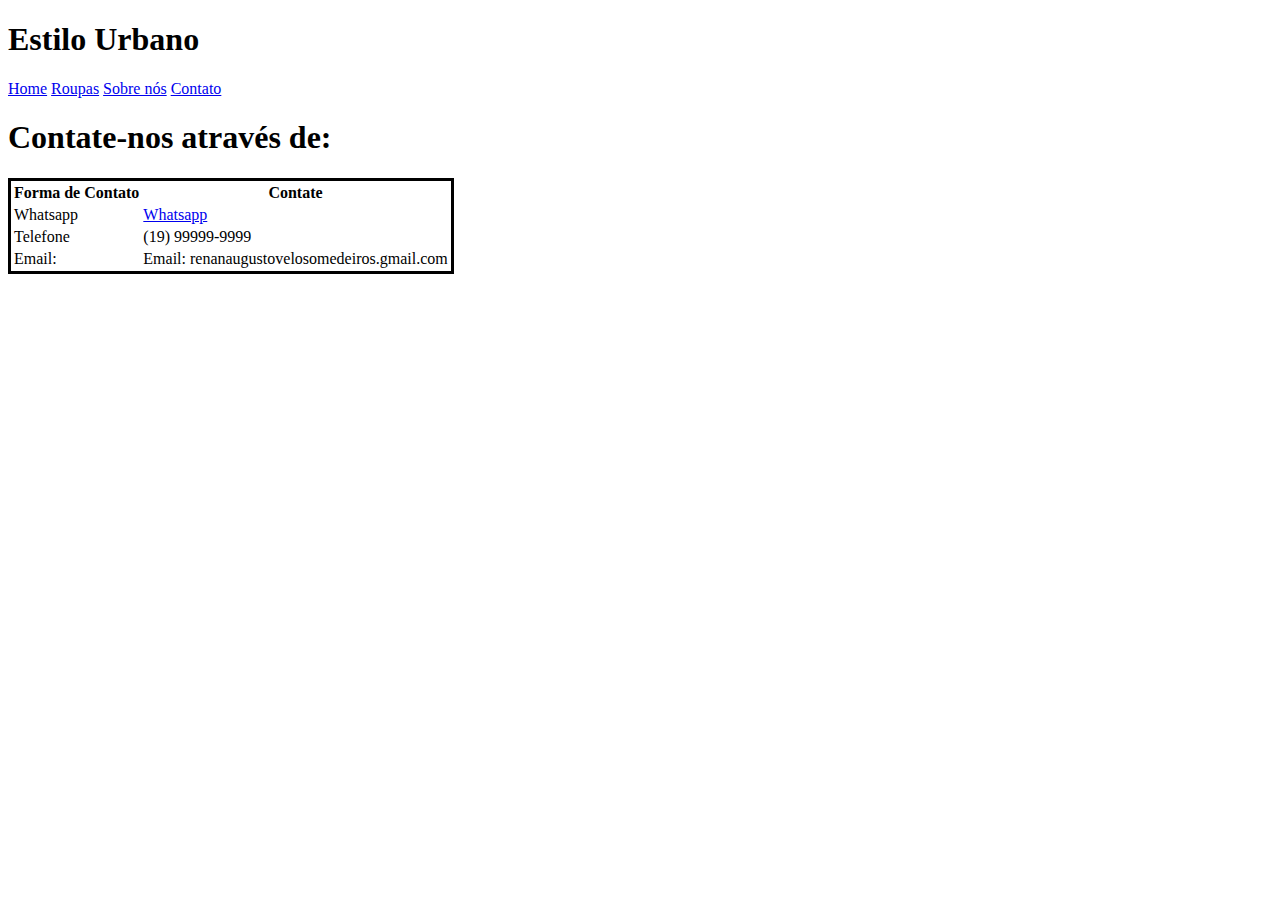
==== contato.html @ 5fe7b5e5 "first commit" ====
<!DOCTYPE html>
<html lang="pt-br">
<head>
    <meta charset="UTF-8">
    <meta name="viewport" content="width=device-width, initial-scale=1.0">
    <title>Empreendendo proficionalmente-Seu negócio na web</title>
</head>
<body>
    <h1>Estilo Urbano</h1>
    <header>
        <a href="index.html">Home</a>
        <a href="roupas.html">Roupas</a>
        <a href="sobre.html">Sobre nós</a>
        <a href="contato.html">Contato</a>
    </header>
    <h1>Contate-nos através de:</h1>
    
    
    


    <table style="border: 3px black solid;">
        <tr>
            <th>Forma de Contato</th>
            <th>Contate</th>
        </tr>
        <tr>
            <td>Whatsapp</td>
            <td><a href="https://api.whatsapp.com/">Whatsapp</a></td>
        </tr>
        <tr>
            <td>Telefone</td>
            <td>(19) 99999-9999</td>
        </tr>
        <tr>
            <td>Email:</td>
            <td>Email: renanaugustovelosomedeiros.gmail.com</td>
        </tr>
    </table>
</body>
</html>
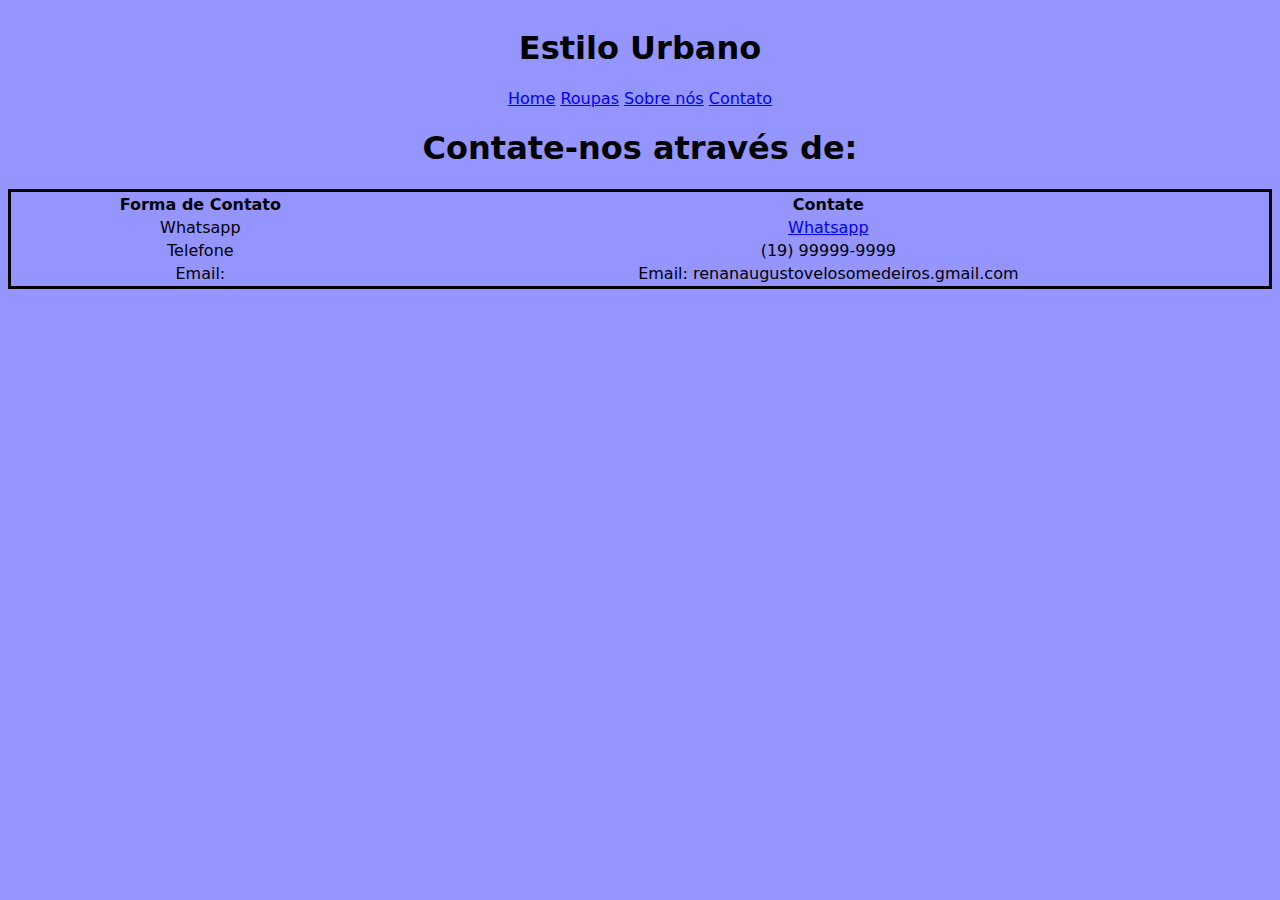
==== commit fff9eff7: "mudanças" ====
--- a/contato.html
+++ b/contato.html
@@ -4,6 +4,8 @@
     <meta charset="UTF-8">
     <meta name="viewport" content="width=device-width, initial-scale=1.0">
     <title>Empreendendo proficionalmente-Seu negócio na web</title>
+    <link rel="stylesheet" href="style.css">
+
 </head>
 <body>
     <h1>Estilo Urbano</h1>
--- a/style.css
+++ b/style.css
@@ -0,0 +1,17 @@
+body {
+    background-color: rgba(111, 111, 255, 0.733);
+    font-family: system-ui, -apple-system, BlinkMacSystemFont, 'Segoe UI', Roboto, Oxygen, Ubuntu, Cantarell, 'Open Sans', 'Helvetica Neue', sans-serif;
+    display: flex;
+    flex-direction: column;
+    text-align: center;
+}
+img {
+    width: 30%;
+}
+button {
+    border-radius: 30px;
+    color: white;
+    border: solid 2px blue;
+    background-color:  rgba(111, 111, 255, 0.733);
+    text-decoration: none;
+}
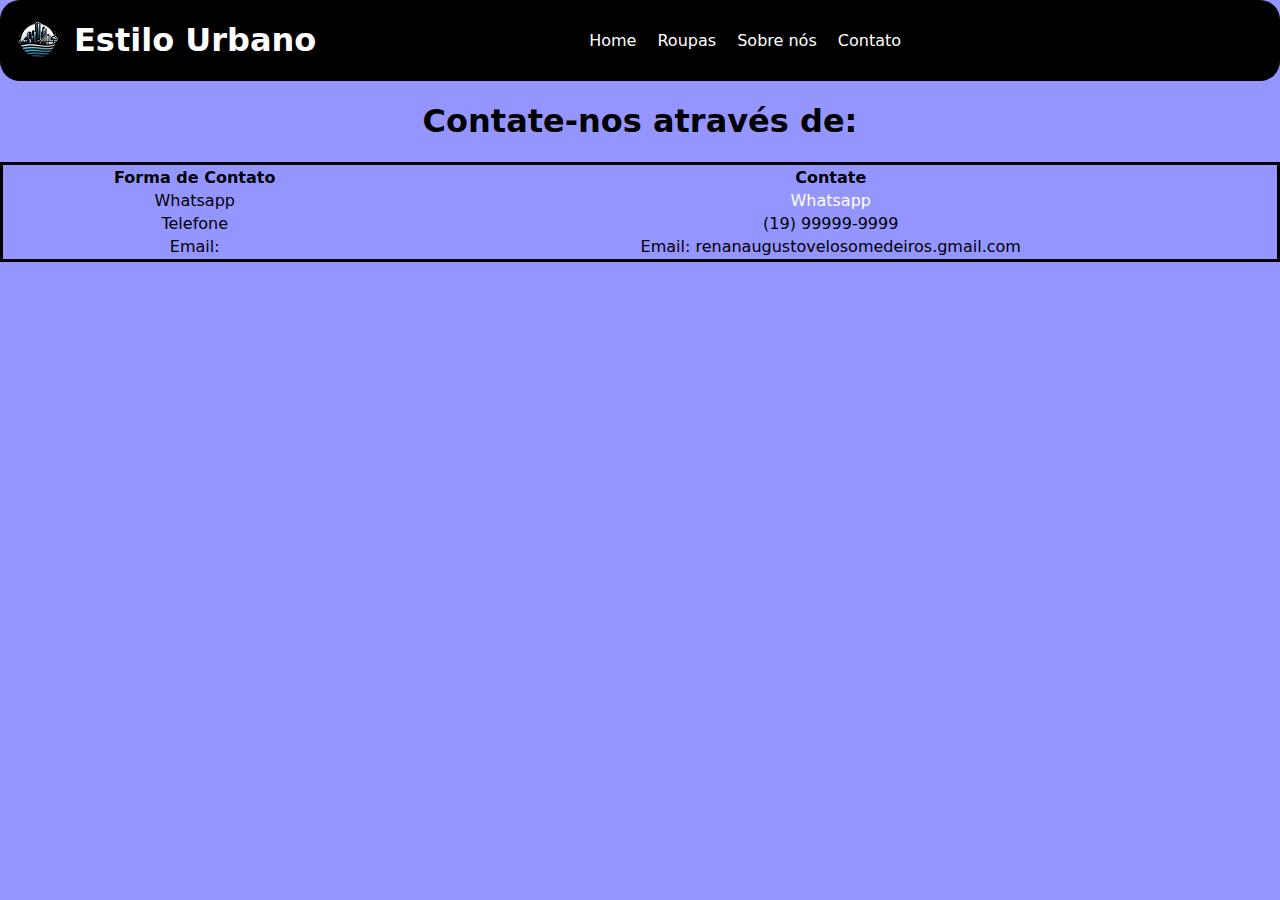
==== commit c4989383: "Modificação" ====
--- a/contato.html
+++ b/contato.html
@@ -8,13 +8,16 @@
 
 </head>
 <body>
-    <h1>Estilo Urbano</h1>
-    <header>
-        <a href="index.html">Home</a>
-        <a href="roupas.html">Roupas</a>
-        <a href="sobre.html">Sobre nós</a>
-        <a href="contato.html">Contato</a>
-    </header>
+    <div class="pai">
+        <img class="logo" src="imagens/logo2.png" alt="Imagem da logo">
+                <h1>Estilo Urbano</h1>
+                <header>
+                    <a class="dis" href="index.html">Home</a>
+                    <a href="roupas.html">Roupas</a>
+                    <a href="sobre.html">Sobre nós</a>
+                    <a href="contato.html">Contato</a>
+                </header>
+    </div>
     <h1>Contate-nos através de:</h1>
     
     
--- a/style.css
+++ b/style.css
@@ -3,10 +3,16 @@
     font-family: system-ui, -apple-system, BlinkMacSystemFont, 'Segoe UI', Roboto, Oxygen, Ubuntu, Cantarell, 'Open Sans', 'Helvetica Neue', sans-serif;
     display: flex;
     flex-direction: column;
-    text-align: center;
+    text-align: center  ;
+    margin: 0px;
 }
 img {
-    width: 30%;
+    width: 35%;
+}
+.logo {
+    width: 5%;
+    padding: 5px;
+    border-radius: 10%;
 }
 button {
     border-radius: 30px;
@@ -15,3 +21,23 @@
     background-color:  rgba(111, 111, 255, 0.733);
     text-decoration: none;
 }
+iframe {
+    width: 50%;
+}
+.pai {
+    display: flex;
+    flex-direction: row;
+    justify-content:left;
+    align-items: center;
+    background-color: black;
+    color: white;
+    border-radius: 20px;
+}
+a {
+    color:  white;
+    text-decoration: none;
+    margin: 8px;
+}
+header {
+    width: 67%;
+}
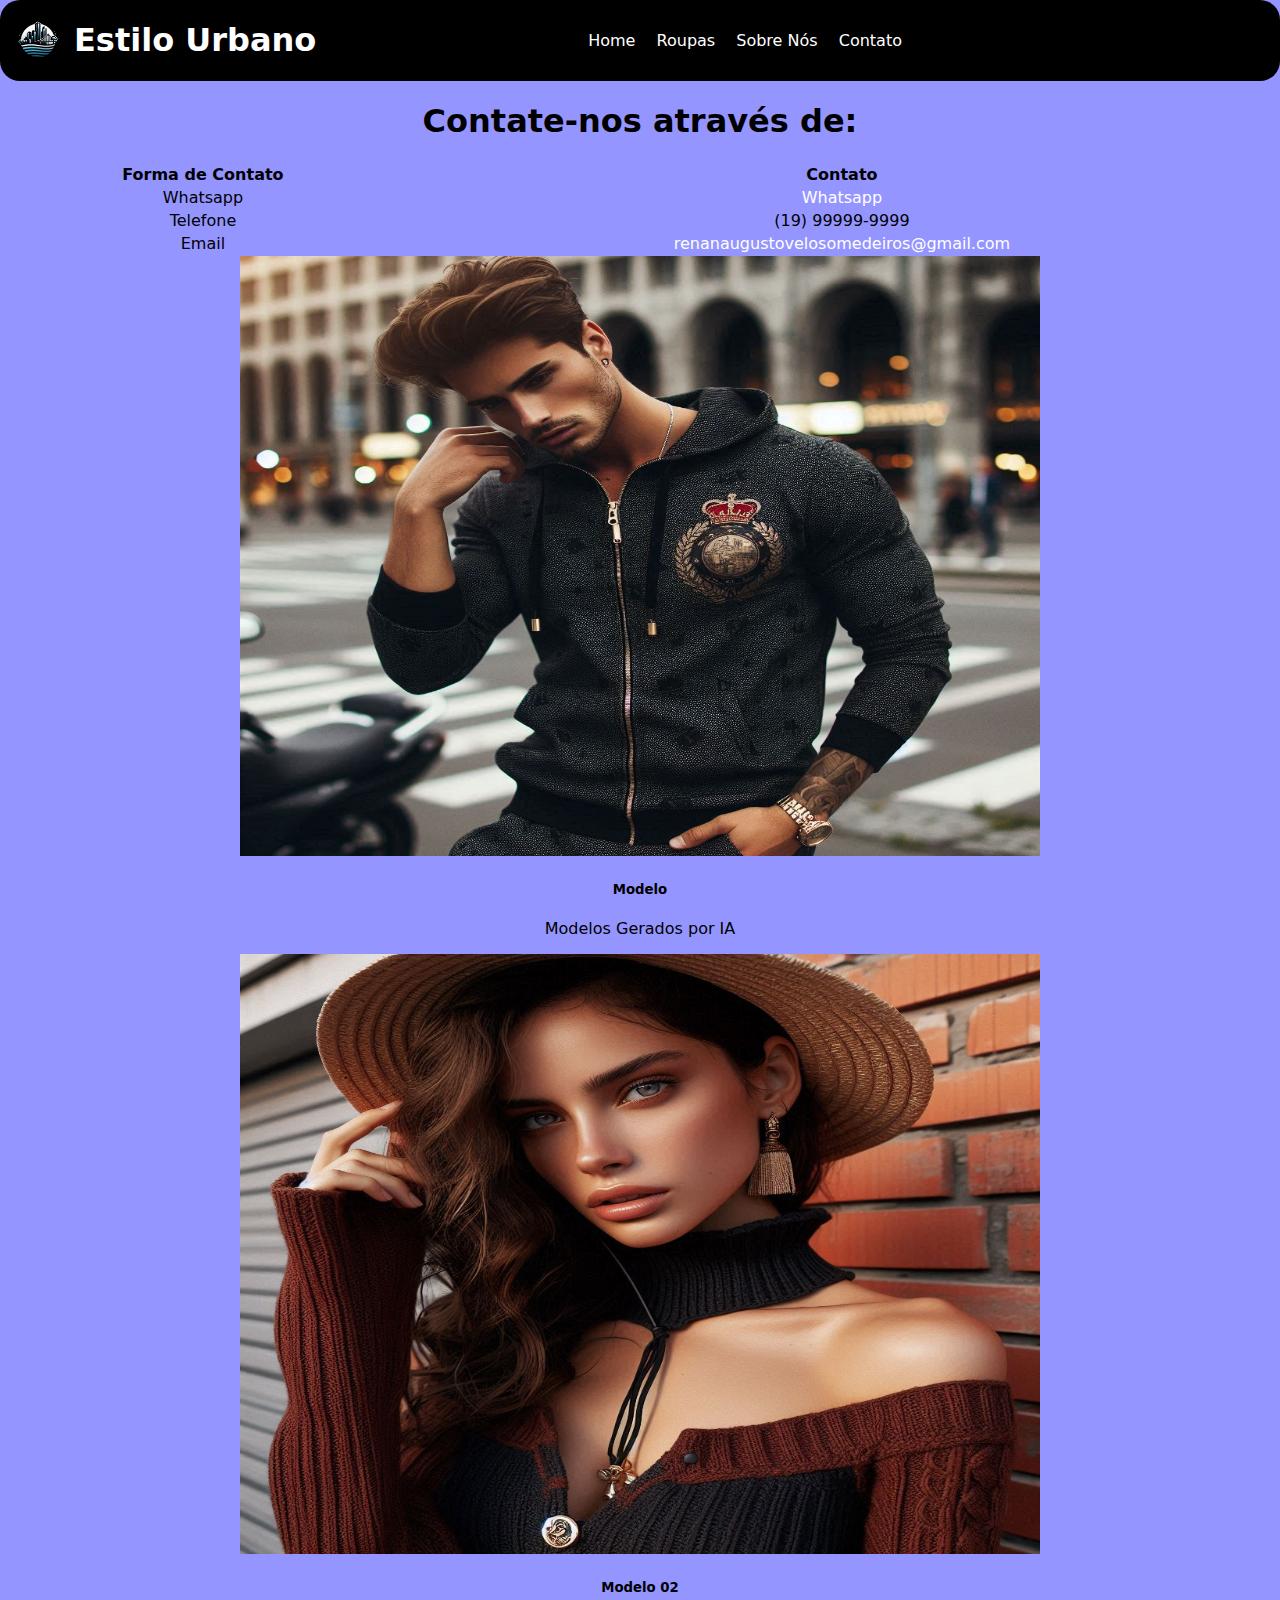
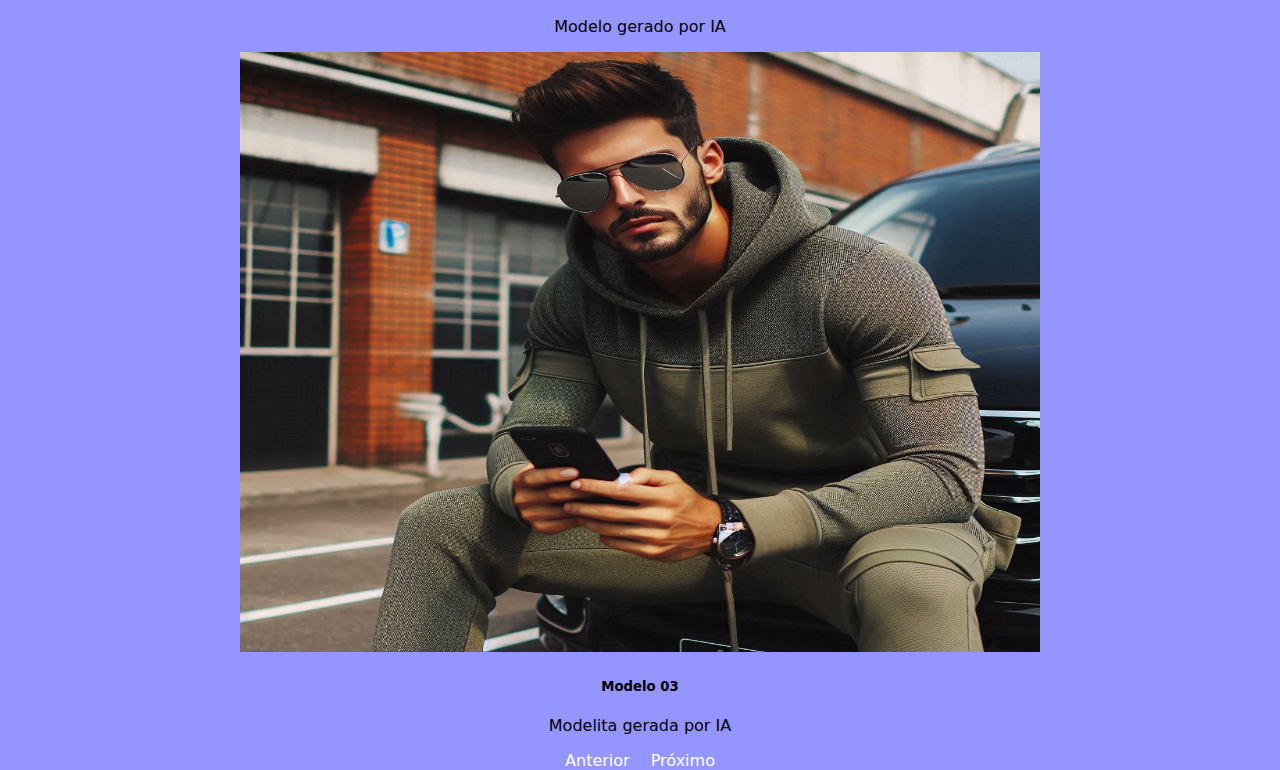
==== commit 1cd77367: "carrosel com legenda" ====
--- a/contato.html
+++ b/contato.html
@@ -3,44 +3,85 @@
 <head>
     <meta charset="UTF-8">
     <meta name="viewport" content="width=device-width, initial-scale=1.0">
-    <title>Empreendendo proficionalmente-Seu negócio na web</title>
+    <title>Empreendendo Profissionalmente - Seu Negócio na Web</title>
     <link rel="stylesheet" href="style.css">
-
+    <link rel="stylesheet" href="https://stackpath.bootstrapcdn.com/bootstrap/4.1.3/css/bootstrap.min.css" integrity="sha384-MCw98/SFnGE8fJT3GXwEOngsV7Zt27NXFoaoApmYm81iuXoPkFOJwJ8ERdknLPMO" crossorigin="anonymous">
 </head>
 <body>
     <div class="pai">
         <img class="logo" src="imagens/logo2.png" alt="Imagem da logo">
-                <h1>Estilo Urbano</h1>
-                <header>
-                    <a class="dis" href="index.html">Home</a>
-                    <a href="roupas.html">Roupas</a>
-                    <a href="sobre.html">Sobre nós</a>
-                    <a href="contato.html">Contato</a>
-                </header>
+        <h1>Estilo Urbano</h1>
+        <header>
+            <nav>
+                <a class="dis" href="index.html">Home</a>
+                <a href="roupas.html">Roupas</a>
+                <a href="sobre.html">Sobre Nós</a>
+                <a href="contato.html">Contato</a>
+            </nav>
+        </header>
     </div>
+
     <h1>Contate-nos através de:</h1>
-    
-    
-    
 
+    <table class="table table-bordered">
+        <thead>
+            <tr>
+                <th>Forma de Contato</th>
+                <th>Contato</th>
+            </tr>
+        </thead>
+        <tbody>
+            <tr>
+                <td>Whatsapp</td>
+                <td><a href="https://api.whatsapp.com/">Whatsapp</a></td>
+            </tr>
+            <tr>
+                <td>Telefone</td>
+                <td>(19) 99999-9999</td>
+            </tr>
+            <tr>
+                <td>Email</td>
+                <td><a href="mailto:renanaugustovelosomedeiros@gmail.com">renanaugustovelosomedeiros@gmail.com</a></td>
+            </tr>
+        </tbody>
+    </table>
 
-    <table style="border: 3px black solid;">
-        <tr>
-            <th>Forma de Contato</th>
-            <th>Contate</th>
-        </tr>
-        <tr>
-            <td>Whatsapp</td>
-            <td><a href="https://api.whatsapp.com/">Whatsapp</a></td>
-        </tr>
-        <tr>
-            <td>Telefone</td>
-            <td>(19) 99999-9999</td>
-        </tr>
-        <tr>
-            <td>Email:</td>
-            <td>Email: renanaugustovelosomedeiros.gmail.com</td>
-        </tr>
-    </table>
+    <div id="contato" class="carousel slide" data-ride="carousel">
+        <div class="carousel-inner">
+            <div class="carousel-item active">
+                <img class="d-block w-100" src="imagens/Designer (2).jpeg" alt="Primeiro Slide" style="width: 800px; height: 600px;">
+                <div class="carousel-caption d-none d-md-block">
+                    <h5>Modelo</h5>
+                    <p>Modelos Gerados por IA</p>
+                </div>
+            </div>
+            <div class="carousel-item">
+                <img class="d-block w-100" src="imagens/Designer (1).jpeg" alt="Segundo Slide" style="width: 800px; height: 600px;">
+                <div class="carousel-caption d-none d-md-block">
+                    <h5>Modelo 02</h5>
+                    <p>Modelo gerado por IA</p>
+                </div>
+            </div>
+            <div class="carousel-item">
+                <img class="d-block w-100" src="imagens/Designer (3).jpeg" alt="Terceiro Slide" style="width: 800px; height: 600px;">
+                <div class="carousel-caption d-none d-md-block">
+                    <h5>Modelo 03</h5>
+                    <p>Modelita gerada por IA</p>
+                </div>
+            </div>
+        </div> <!-- Fecha carousel-inner -->
+        
+        <a class="carousel-control-prev" href="#contato" role="button" data-slide="prev">
+            <span class="carousel-control-prev-icon" aria-hidden="true"></span>
+            <span class="sr-only">Anterior</span>
+        </a>
+        <a class="carousel-control-next" href="#contato" role="button" data-slide="next">
+            <span class="carousel-control-next-icon" aria-hidden="true"></span>
+            <span class="sr-only">Próximo</span>
+        </a>
+    </div>
+
+    <script src="https://code.jquery.com/jquery-3.5.1.slim.min.js"></script>
+    <script src="https://cdn.jsdelivr.net/npm/bootstrap@4.1.3/dist/js/bootstrap.bundle.min.js"></script>
 </body>
-</html>+</html>
--- a/style.css
+++ b/style.css
@@ -41,3 +41,7 @@
 header {
     width: 67%;
 }
+#telaInicial {
+    width: 30%;
+}
+
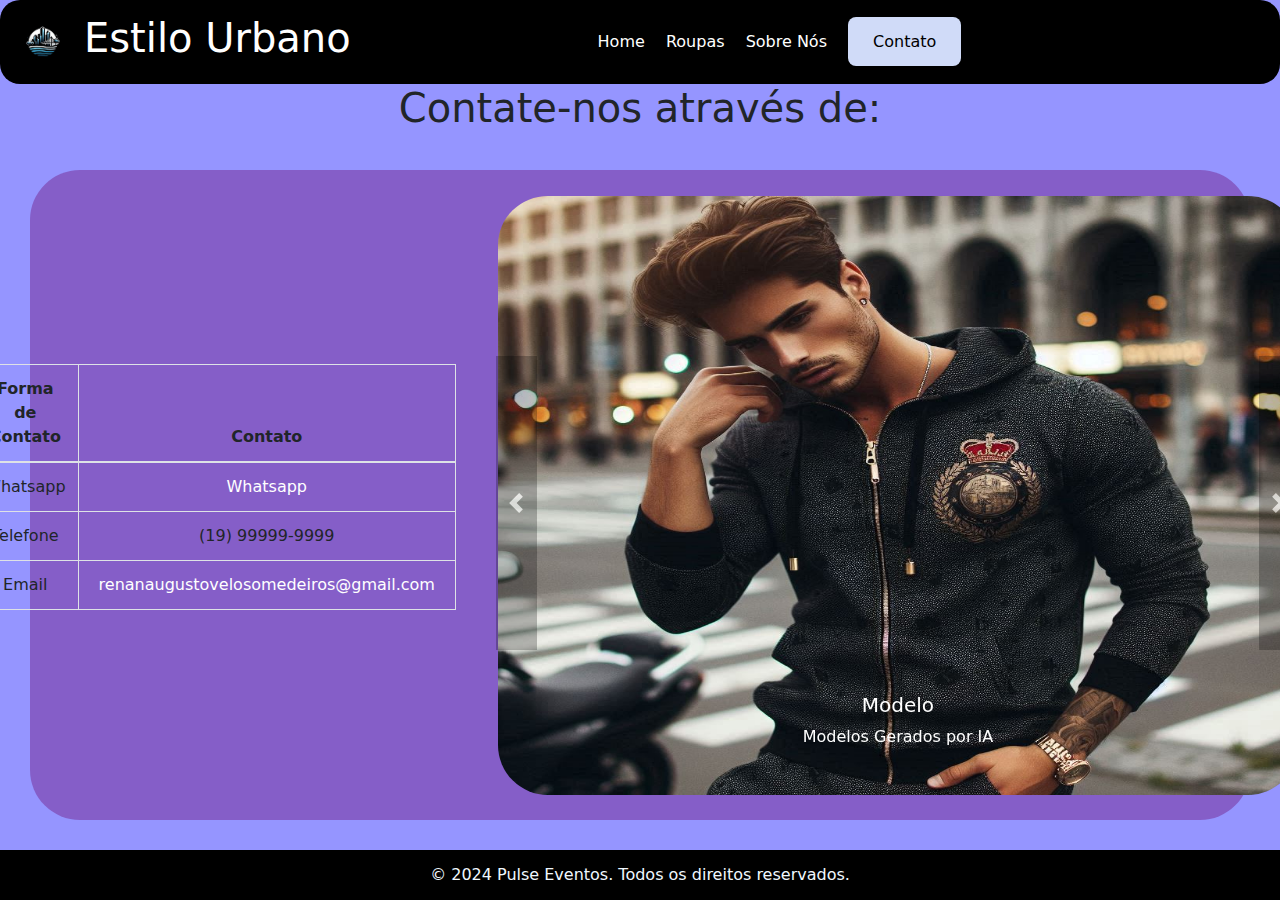
==== commit 113c91a9: "Co-authored-by: Renan Augusto Veloso de Medeiros <renanaugustovelosodemedeiros@gmail.com>" ====
--- a/contato.html
+++ b/contato.html
@@ -1,87 +1,112 @@
 <!DOCTYPE html>
 <html lang="pt-br">
+
 <head>
     <meta charset="UTF-8">
     <meta name="viewport" content="width=device-width, initial-scale=1.0">
     <title>Empreendendo Profissionalmente - Seu Negócio na Web</title>
-    <link rel="stylesheet" href="style.css">
-    <link rel="stylesheet" href="https://stackpath.bootstrapcdn.com/bootstrap/4.1.3/css/bootstrap.min.css" integrity="sha384-MCw98/SFnGE8fJT3GXwEOngsV7Zt27NXFoaoApmYm81iuXoPkFOJwJ8ERdknLPMO" crossorigin="anonymous">
+  <!-- Bootstrap CSS -->
+  <link rel="stylesheet" href="https://stackpath.bootstrapcdn.com/bootstrap/4.3.1/css/bootstrap.min.css">
+        
+  <link rel="stylesheet" href="style.css">
+      
+  <!-- jQuery -->
+  <script src="https://code.jquery.com/jquery-3.3.1.slim.min.js"></script>
+
+  <!-- Bootstrap JS -->
+  <script src="https://stackpath.bootstrapcdn.com/bootstrap/4.3.1/js/bootstrap.bundle.min.js"></script>
+
 </head>
+
 <body>
     <div class="pai">
         <img class="logo" src="imagens/logo2.png" alt="Imagem da logo">
         <h1>Estilo Urbano</h1>
         <header>
-            <nav>
-                <a class="dis" href="index.html">Home</a>
-                <a href="roupas.html">Roupas</a>
-                <a href="sobre.html">Sobre Nós</a>
-                <a href="contato.html">Contato</a>
-            </nav>
+            <a class="dis" href="index.html">Home</a>
+            <a class="dis" href="roupas.html">Roupas</a>
+            <a class="dis" href="sobre.html">Sobre Nós</a>
+            <a class="dis" id="paginaAtual" href="contato.html">Contato</a>
         </header>
     </div>
 
     <h1>Contate-nos através de:</h1>
+    <div class="caixa1">
+        <div>
+            <div id="tabela">
+                <table class="table table-bordered">
+                    <thead>
+                        <tr>
+                            <th>Forma de Contato</th>
+                            <th>Contato</th>
+                        </tr>
+                    </thead>
+                    <tbody>
+                        <tr>
+                            <td>Whatsapp</td>
+                            <td><a href="https://api.whatsapp.com/">Whatsapp</a></td>
+                        </tr>
+                        <tr>
+                            <td>Telefone</td>
+                            <td>(19) 99999-9999</td>
+                        </tr>
+                        <tr>
+                            <td>Email</td>
+                            <td><a
+                                    href="mailto:renanaugustovelosomedeiros@gmail.com">renanaugustovelosomedeiros@gmail.com</a>
+                            </td>
+                        </tr>
+                    </tbody>
+                </table>
+            </div>
 
-    <table class="table table-bordered">
-        <thead>
-            <tr>
-                <th>Forma de Contato</th>
-                <th>Contato</th>
-            </tr>
-        </thead>
-        <tbody>
-            <tr>
-                <td>Whatsapp</td>
-                <td><a href="https://api.whatsapp.com/">Whatsapp</a></td>
-            </tr>
-            <tr>
-                <td>Telefone</td>
-                <td>(19) 99999-9999</td>
-            </tr>
-            <tr>
-                <td>Email</td>
-                <td><a href="mailto:renanaugustovelosomedeiros@gmail.com">renanaugustovelosomedeiros@gmail.com</a></td>
-            </tr>
-        </tbody>
-    </table>
+        </div>
 
-    <div id="contato" class="carousel slide" data-ride="carousel">
-        <div class="carousel-inner">
-            <div class="carousel-item active">
-                <img class="d-block w-100" src="imagens/Designer (2).jpeg" alt="Primeiro Slide" style="width: 800px; height: 600px;">
-                <div class="carousel-caption d-none d-md-block">
-                    <h5>Modelo</h5>
-                    <p>Modelos Gerados por IA</p>
-                </div>
+        <div>
+
+            <div id="contato" class="carousel slide" data-ride="carousel">
+                <div class="carousel-inner">
+                    <div class="carousel-item active">
+                        <img src="imagens/Designer (2).jpeg" alt="Primeiro Slide" style="width: 800px; height: 600px;">
+                        <div class="carousel-caption d-none d-md-block">
+                            <h5>Modelo</h5>
+                            <p>Modelos Gerados por IA</p>
+                        </div>
+                    </div>
+                    <div class="carousel-item">
+                        <img src="imagens/Designer (1).jpeg" alt="Segundo Slide" style="width: 800px; height: 600px;">
+                        <div class="carousel-caption d-none d-md-block">
+                            <h5>Modelo 02</h5>
+                            <p>Modelo gerado por IA</p>
+                        </div>
+                    </div>
+                    <div class="carousel-item">
+                        <img src="imagens/Designer (3).jpeg" alt="Terceiro Slide" style="width: 800px; height: 600px;">
+                        <div class="carousel-caption d-none d-md-block">
+                            <h5>Modelo 03</h5>
+                            <p>Modelita gerada por IA</p>
+                        </div>
+                    </div>
+                </div> <!-- Fecha carousel-inner -->
+
+                <a class="carousel-control-prev" href="#contato" role="button" data-slide="prev">
+                    <span class="carousel-control-prev-icon" aria-hidden="true"></span>
+                    <span class="sr-only">Anterior</span>
+                </a>
+                <a class="carousel-control-next" href="#contato" role="button" data-slide="next">
+                    <span class="carousel-control-next-icon" aria-hidden="true"></span>
+                    <span class="sr-only">Próximo</span>
+                </a>
             </div>
-            <div class="carousel-item">
-                <img class="d-block w-100" src="imagens/Designer (1).jpeg" alt="Segundo Slide" style="width: 800px; height: 600px;">
-                <div class="carousel-caption d-none d-md-block">
-                    <h5>Modelo 02</h5>
-                    <p>Modelo gerado por IA</p>
-                </div>
-            </div>
-            <div class="carousel-item">
-                <img class="d-block w-100" src="imagens/Designer (3).jpeg" alt="Terceiro Slide" style="width: 800px; height: 600px;">
-                <div class="carousel-caption d-none d-md-block">
-                    <h5>Modelo 03</h5>
-                    <p>Modelita gerada por IA</p>
-                </div>
-            </div>
-        </div> <!-- Fecha carousel-inner -->
-        
-        <a class="carousel-control-prev" href="#contato" role="button" data-slide="prev">
-            <span class="carousel-control-prev-icon" aria-hidden="true"></span>
-            <span class="sr-only">Anterior</span>
-        </a>
-        <a class="carousel-control-next" href="#contato" role="button" data-slide="next">
-            <span class="carousel-control-next-icon" aria-hidden="true"></span>
-            <span class="sr-only">Próximo</span>
-        </a>
+        </div>
     </div>
 
     <script src="https://code.jquery.com/jquery-3.5.1.slim.min.js"></script>
     <script src="https://cdn.jsdelivr.net/npm/bootstrap@4.1.3/dist/js/bootstrap.bundle.min.js"></script>
+
+    <footer>
+        <p>&copy; 2024 Pulse Eventos. Todos os direitos reservados.</p>
+    </footer>
 </body>
-</html>
+
+</html>--- a/style.css
+++ b/style.css
@@ -3,45 +3,146 @@
     font-family: system-ui, -apple-system, BlinkMacSystemFont, 'Segoe UI', Roboto, Oxygen, Ubuntu, Cantarell, 'Open Sans', 'Helvetica Neue', sans-serif;
     display: flex;
     flex-direction: column;
-    text-align: center  ;
+    text-align: center;
     margin: 0px;
 }
-img {
-    width: 35%;
-}
+
+
 .logo {
     width: 5%;
     padding: 5px;
     border-radius: 10%;
 }
+
 button {
     border-radius: 30px;
     color: white;
     border: solid 2px blue;
-    background-color:  rgba(111, 111, 255, 0.733);
+    background-color: rgba(111, 111, 255, 0.733);
     text-decoration: none;
 }
+
 iframe {
     width: 50%;
 }
+
 .pai {
     display: flex;
     flex-direction: row;
-    justify-content:left;
+    justify-content: left;
     align-items: center;
     background-color: black;
     color: white;
     border-radius: 20px;
 }
+
 a {
-    color:  white;
+    color: white;
     text-decoration: none;
     margin: 8px;
 }
+
 header {
     width: 67%;
 }
+
 #telaInicial {
     width: 30%;
 }
 
+#outro {
+    display: flex;
+    justify-content: center;
+    align-items: center;
+    gap: 1rem;
+    background-color: rgba(47, 47, 104, 0.274);
+    border-radius: 500px;
+}
+
+.card-img-top {
+    width: 50%;
+    margin-left: 50px;
+    margin-right: 50px;
+    border-radius: 50px;
+}
+
+.dis:hover {
+    background-color: #d0dbf8;
+    /*Trocar a cor de fundo*/
+    color: black;
+    /*A cor do texto*/
+    width: 100px;
+    /*Ajustaremos a largura do elemento*/
+    padding: 15px 25px;
+    /*A distância do conteúdo*/
+    border-radius: 8px;
+    /*Arredondar as bordas de um elemento*/
+    text-decoration: none;
+}
+
+#tabela,
+table {
+    width: 30%;
+    text-align: center;
+}
+
+.caixa1 {
+    padding: 15px;
+    background-color: rgba(107, 0, 107, 0.37);
+    margin: 30px;
+    display: flex;
+    align-items: center;
+    justify-content: center;
+    gap: 2rem;
+    border-radius: 50px;
+}
+
+.carousel-inner {
+    position: relative;
+    /*Ao mover o elemento, ele não interfere nos outros elementos ao seu redor*/
+}
+
+.carousel-control-prev,
+.carousel-control-next {
+    position: absolute;
+    /*Posiciona um elemento em relação ao elemento pai mais próx.*/
+    top: 50%;
+    /*Posiciona a 50% da altura do elemento filho*/
+    transform: translateY(-50%);
+    /*Move o elemento ao longo do eixo vertical y*/
+    width: 5%;
+    /*Ajuste da largura das setas*/
+    z-index: 1;
+    /*Garante que fiquem sobre a imagem*/
+    background-color: rgba(0, 0, 0, 0.5);
+    /*Um fundo semitransparente*/
+}
+#paginaAtual{
+    background-color: #d0dbf8;
+    /*Trocar a cor de fundo*/
+    color: black;
+    /*A cor do texto*/
+    width: 100px;
+    /*Ajustaremos a largura do elemento*/
+    padding: 15px 25px;
+    /*A distância do conteúdo*/
+    border-radius: 8px;
+    /*Arredondar as bordas de um elemento*/
+    text-decoration: none;
+}
+
+img {
+    border-radius: 50px;
+    padding-top: 1px;
+    margin: 10px;
+}
+
+
+footer {
+    background-color: black;
+    height: 50px;
+    color: aliceblue;
+    justify-items: center;
+    padding-top: 1%;
+    margin-bottom: 0%;
+}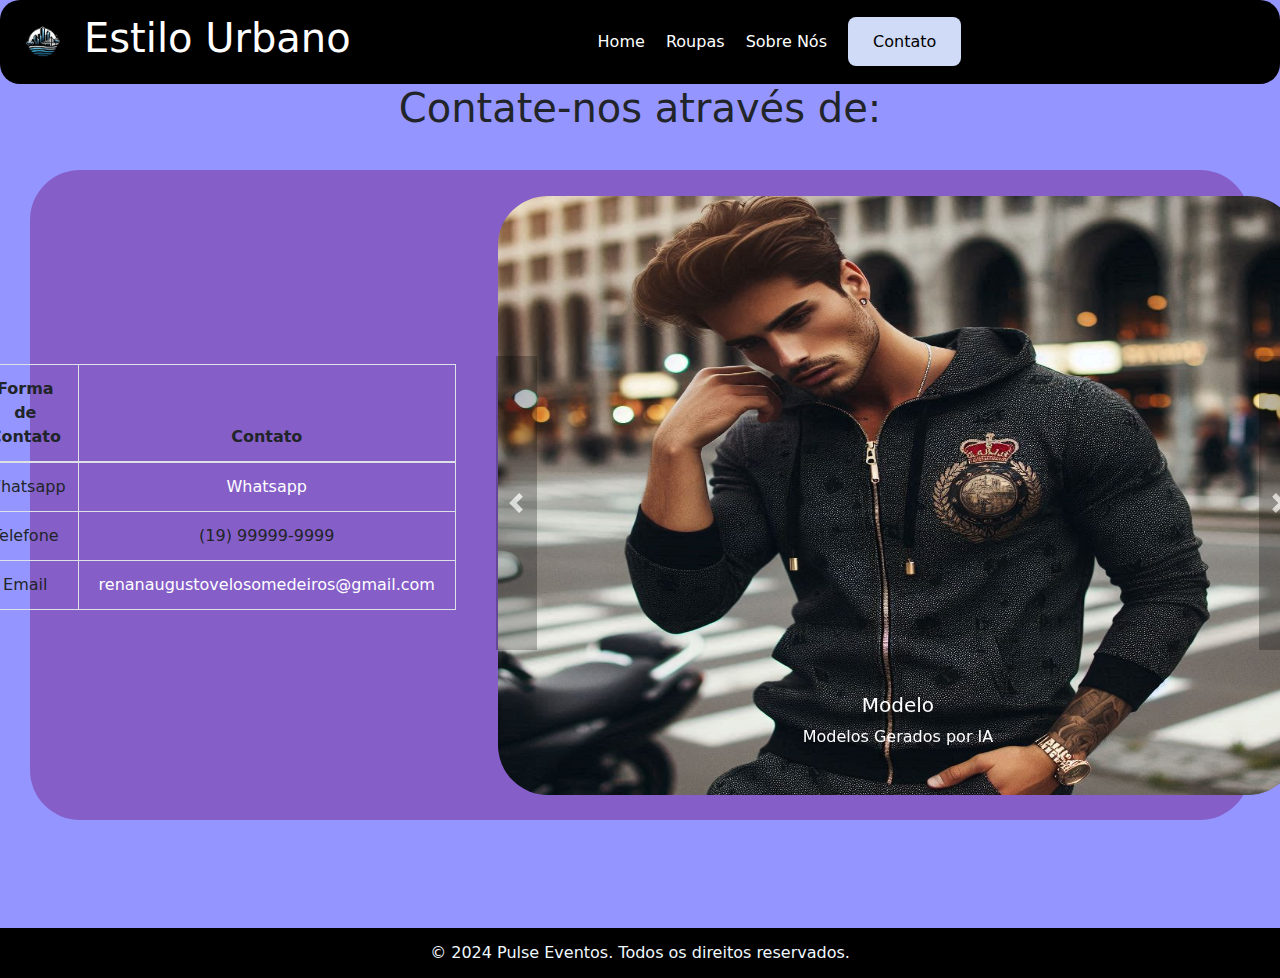
==== commit dc07b352: "Add files via upload" ====
--- a/contato.html
+++ b/contato.html
@@ -1,112 +1,112 @@
-<!DOCTYPE html>
-<html lang="pt-br">
-
-<head>
-    <meta charset="UTF-8">
-    <meta name="viewport" content="width=device-width, initial-scale=1.0">
-    <title>Empreendendo Profissionalmente - Seu Negócio na Web</title>
-  <!-- Bootstrap CSS -->
-  <link rel="stylesheet" href="https://stackpath.bootstrapcdn.com/bootstrap/4.3.1/css/bootstrap.min.css">
-        
-  <link rel="stylesheet" href="style.css">
-      
-  <!-- jQuery -->
-  <script src="https://code.jquery.com/jquery-3.3.1.slim.min.js"></script>
-
-  <!-- Bootstrap JS -->
-  <script src="https://stackpath.bootstrapcdn.com/bootstrap/4.3.1/js/bootstrap.bundle.min.js"></script>
-
-</head>
-
-<body>
-    <div class="pai">
-        <img class="logo" src="imagens/logo2.png" alt="Imagem da logo">
-        <h1>Estilo Urbano</h1>
-        <header>
-            <a class="dis" href="index.html">Home</a>
-            <a class="dis" href="roupas.html">Roupas</a>
-            <a class="dis" href="sobre.html">Sobre Nós</a>
-            <a class="dis" id="paginaAtual" href="contato.html">Contato</a>
-        </header>
-    </div>
-
-    <h1>Contate-nos através de:</h1>
-    <div class="caixa1">
-        <div>
-            <div id="tabela">
-                <table class="table table-bordered">
-                    <thead>
-                        <tr>
-                            <th>Forma de Contato</th>
-                            <th>Contato</th>
-                        </tr>
-                    </thead>
-                    <tbody>
-                        <tr>
-                            <td>Whatsapp</td>
-                            <td><a href="https://api.whatsapp.com/">Whatsapp</a></td>
-                        </tr>
-                        <tr>
-                            <td>Telefone</td>
-                            <td>(19) 99999-9999</td>
-                        </tr>
-                        <tr>
-                            <td>Email</td>
-                            <td><a
-                                    href="mailto:renanaugustovelosomedeiros@gmail.com">renanaugustovelosomedeiros@gmail.com</a>
-                            </td>
-                        </tr>
-                    </tbody>
-                </table>
-            </div>
-
-        </div>
-
-        <div>
-
-            <div id="contato" class="carousel slide" data-ride="carousel">
-                <div class="carousel-inner">
-                    <div class="carousel-item active">
-                        <img src="imagens/Designer (2).jpeg" alt="Primeiro Slide" style="width: 800px; height: 600px;">
-                        <div class="carousel-caption d-none d-md-block">
-                            <h5>Modelo</h5>
-                            <p>Modelos Gerados por IA</p>
-                        </div>
-                    </div>
-                    <div class="carousel-item">
-                        <img src="imagens/Designer (1).jpeg" alt="Segundo Slide" style="width: 800px; height: 600px;">
-                        <div class="carousel-caption d-none d-md-block">
-                            <h5>Modelo 02</h5>
-                            <p>Modelo gerado por IA</p>
-                        </div>
-                    </div>
-                    <div class="carousel-item">
-                        <img src="imagens/Designer (3).jpeg" alt="Terceiro Slide" style="width: 800px; height: 600px;">
-                        <div class="carousel-caption d-none d-md-block">
-                            <h5>Modelo 03</h5>
-                            <p>Modelita gerada por IA</p>
-                        </div>
-                    </div>
-                </div> <!-- Fecha carousel-inner -->
-
-                <a class="carousel-control-prev" href="#contato" role="button" data-slide="prev">
-                    <span class="carousel-control-prev-icon" aria-hidden="true"></span>
-                    <span class="sr-only">Anterior</span>
-                </a>
-                <a class="carousel-control-next" href="#contato" role="button" data-slide="next">
-                    <span class="carousel-control-next-icon" aria-hidden="true"></span>
-                    <span class="sr-only">Próximo</span>
-                </a>
-            </div>
-        </div>
-    </div>
-
-    <script src="https://code.jquery.com/jquery-3.5.1.slim.min.js"></script>
-    <script src="https://cdn.jsdelivr.net/npm/bootstrap@4.1.3/dist/js/bootstrap.bundle.min.js"></script>
-
-    <footer>
-        <p>&copy; 2024 Pulse Eventos. Todos os direitos reservados.</p>
-    </footer>
-</body>
-
+<!DOCTYPE html>
+<html lang="pt-br">
+
+<head>
+    <meta charset="UTF-8">
+    <meta name="viewport" content="width=device-width, initial-scale=1.0">
+    <title>Empreendendo Profissionalmente - Seu Negócio na Web</title>
+  <!-- Bootstrap CSS -->
+  <link rel="stylesheet" href="https://stackpath.bootstrapcdn.com/bootstrap/4.3.1/css/bootstrap.min.css">
+        
+  <link rel="stylesheet" href="style.css">
+      
+  <!-- jQuery -->
+  <script src="https://code.jquery.com/jquery-3.3.1.slim.min.js"></script>
+
+  <!-- Bootstrap JS -->
+  <script src="https://stackpath.bootstrapcdn.com/bootstrap/4.3.1/js/bootstrap.bundle.min.js"></script>
+
+</head>
+
+<body>
+    <div class="pai">
+        <img class="logo" src="imagens/logo2.png" alt="Imagem da logo">
+        <h1>Estilo Urbano</h1>
+        <header>
+            <a class="dis" href="index.html">Home</a>
+            <a class="dis" href="roupas.html">Roupas</a>
+            <a class="dis" href="sobre.html">Sobre Nós</a>
+            <a class="dis" id="paginaAtual" href="contato.html">Contato</a>
+        </header>
+    </div>
+
+    <h1>Contate-nos através de:</h1>
+    <div class="caixa1">
+        <div>
+            <div id="tabela">
+                <table class="table table-bordered">
+                    <thead>
+                        <tr>
+                            <th>Forma de Contato</th>
+                            <th>Contato</th>
+                        </tr>
+                    </thead>
+                    <tbody>
+                        <tr>
+                            <td>Whatsapp</td>
+                            <td><a href="https://api.whatsapp.com/">Whatsapp</a></td>
+                        </tr>
+                        <tr>
+                            <td>Telefone</td>
+                            <td>(19) 99999-9999</td>
+                        </tr>
+                        <tr>
+                            <td>Email</td>
+                            <td><a
+                                    href="mailto:renanaugustovelosomedeiros@gmail.com">renanaugustovelosomedeiros@gmail.com</a>
+                            </td>
+                        </tr>
+                    </tbody>
+                </table>
+            </div>
+
+        </div>
+
+        <div>
+
+            <div id="contato" class="carousel slide" data-ride="carousel">
+                <div class="carousel-inner">
+                    <div class="carousel-item active">
+                        <img src="imagens/Designer (2).jpeg" alt="Primeiro Slide" style="width: 800px; height: 600px;">
+                        <div class="carousel-caption d-none d-md-block">
+                            <h5>Modelo</h5>
+                            <p>Modelos Gerados por IA</p>
+                        </div>
+                    </div>
+                    <div class="carousel-item">
+                        <img src="imagens/Designer (1).jpeg" alt="Segundo Slide" style="width: 800px; height: 600px;">
+                        <div class="carousel-caption d-none d-md-block">
+                            <h5>Modelo 02</h5>
+                            <p>Modelo gerado por IA</p>
+                        </div>
+                    </div>
+                    <div class="carousel-item">
+                        <img src="imagens/Designer (3).jpeg" alt="Terceiro Slide" style="width: 800px; height: 600px;">
+                        <div class="carousel-caption d-none d-md-block">
+                            <h5>Modelo 03</h5>
+                            <p>Modelita gerada por IA</p>
+                        </div>
+                    </div>
+                </div> <!-- Fecha carousel-inner -->
+
+                <a class="carousel-control-prev" href="#contato" role="button" data-slide="prev">
+                    <span class="carousel-control-prev-icon" aria-hidden="true"></span>
+                    <span class="sr-only">Anterior</span>
+                </a>
+                <a class="carousel-control-next" href="#contato" role="button" data-slide="next">
+                    <span class="carousel-control-next-icon" aria-hidden="true"></span>
+                    <span class="sr-only">Próximo</span>
+                </a>
+            </div>
+        </div>
+    </div>
+
+    <script src="https://code.jquery.com/jquery-3.5.1.slim.min.js"></script>
+    <script src="https://cdn.jsdelivr.net/npm/bootstrap@4.1.3/dist/js/bootstrap.bundle.min.js"></script>
+
+    <footer style="margin-top: 78px;">
+        <p style="position: 50px;">&copy; 2024 Pulse Eventos. Todos os direitos reservados.</p>
+    </footer>
+</body>
+
 </html>--- a/style.css
+++ b/style.css
@@ -1,148 +1,151 @@
-body {
-    background-color: rgba(111, 111, 255, 0.733);
-    font-family: system-ui, -apple-system, BlinkMacSystemFont, 'Segoe UI', Roboto, Oxygen, Ubuntu, Cantarell, 'Open Sans', 'Helvetica Neue', sans-serif;
-    display: flex;
-    flex-direction: column;
-    text-align: center;
-    margin: 0px;
-}
-
-
-.logo {
-    width: 5%;
-    padding: 5px;
-    border-radius: 10%;
-}
-
-button {
-    border-radius: 30px;
-    color: white;
-    border: solid 2px blue;
-    background-color: rgba(111, 111, 255, 0.733);
-    text-decoration: none;
-}
-
-iframe {
-    width: 50%;
-}
-
-.pai {
-    display: flex;
-    flex-direction: row;
-    justify-content: left;
-    align-items: center;
-    background-color: black;
-    color: white;
-    border-radius: 20px;
-}
-
-a {
-    color: white;
-    text-decoration: none;
-    margin: 8px;
-}
-
-header {
-    width: 67%;
-}
-
-#telaInicial {
-    width: 30%;
-}
-
-#outro {
-    display: flex;
-    justify-content: center;
-    align-items: center;
-    gap: 1rem;
-    background-color: rgba(47, 47, 104, 0.274);
-    border-radius: 500px;
-}
-
-.card-img-top {
-    width: 50%;
-    margin-left: 50px;
-    margin-right: 50px;
-    border-radius: 50px;
-}
-
-.dis:hover {
-    background-color: #d0dbf8;
-    /*Trocar a cor de fundo*/
-    color: black;
-    /*A cor do texto*/
-    width: 100px;
-    /*Ajustaremos a largura do elemento*/
-    padding: 15px 25px;
-    /*A distância do conteúdo*/
-    border-radius: 8px;
-    /*Arredondar as bordas de um elemento*/
-    text-decoration: none;
-}
-
-#tabela,
-table {
-    width: 30%;
-    text-align: center;
-}
-
-.caixa1 {
-    padding: 15px;
-    background-color: rgba(107, 0, 107, 0.37);
-    margin: 30px;
-    display: flex;
-    align-items: center;
-    justify-content: center;
-    gap: 2rem;
-    border-radius: 50px;
-}
-
-.carousel-inner {
-    position: relative;
-    /*Ao mover o elemento, ele não interfere nos outros elementos ao seu redor*/
-}
-
-.carousel-control-prev,
-.carousel-control-next {
-    position: absolute;
-    /*Posiciona um elemento em relação ao elemento pai mais próx.*/
-    top: 50%;
-    /*Posiciona a 50% da altura do elemento filho*/
-    transform: translateY(-50%);
-    /*Move o elemento ao longo do eixo vertical y*/
-    width: 5%;
-    /*Ajuste da largura das setas*/
-    z-index: 1;
-    /*Garante que fiquem sobre a imagem*/
-    background-color: rgba(0, 0, 0, 0.5);
-    /*Um fundo semitransparente*/
-}
-#paginaAtual{
-    background-color: #d0dbf8;
-    /*Trocar a cor de fundo*/
-    color: black;
-    /*A cor do texto*/
-    width: 100px;
-    /*Ajustaremos a largura do elemento*/
-    padding: 15px 25px;
-    /*A distância do conteúdo*/
-    border-radius: 8px;
-    /*Arredondar as bordas de um elemento*/
-    text-decoration: none;
-}
-
-img {
-    border-radius: 50px;
-    padding-top: 1px;
-    margin: 10px;
-}
-
-
-footer {
-    background-color: black;
-    height: 50px;
-    color: aliceblue;
-    justify-items: center;
-    padding-top: 1%;
-    margin-bottom: 0%;
-}+body {
+    background-color: rgba(111, 111, 255, 0.733);
+    font-family: system-ui, -apple-system, BlinkMacSystemFont, 'Segoe UI', Roboto, Oxygen, Ubuntu, Cantarell, 'Open Sans', 'Helvetica Neue', sans-serif;
+    display: flex;
+    flex-direction: column;
+    text-align: center;
+    margin: 0px;
+}
+
+
+.logo {
+    width: 5%;
+    padding: 5px;
+    border-radius: 10%;
+}
+
+button {
+    border-radius: 30px;
+    color: white;
+    border: solid 2px blue;
+    background-color: rgba(111, 111, 255, 0.733);
+    text-decoration: none;
+}
+
+iframe {
+    width: 50%;
+}
+
+.pai {
+    display: flex;
+    flex-direction: row;
+    justify-content: left;
+    align-items: center;
+    background-color: black;
+    color: white;
+    border-radius: 20px;
+}
+
+a {
+    color: white;
+    text-decoration: none;
+    margin: 8px;
+}
+
+header {
+    width: 67%;
+}
+
+#telaInicial {
+    width: 30%;
+}
+
+#outro {
+    display: flex;
+    justify-content: center;
+    align-items: center;
+    gap: 1rem;
+    background-color: rgba(47, 47, 104, 0.274);
+    border-radius: 500px;
+}
+
+.card-img-top {
+    width: 50%;
+    margin-left: 50px;
+    margin-right: 50px;
+    border-radius: 50px;
+}
+
+.dis:hover {
+    background-color: #d0dbf8;
+    /*Trocar a cor de fundo*/
+    color: black;
+    /*A cor do texto*/
+    width: 100px;
+    /*Ajustaremos a largura do elemento*/
+    padding: 15px 25px;
+    /*A distância do conteúdo*/
+    border-radius: 8px;
+    /*Arredondar as bordas de um elemento*/
+    text-decoration: none;
+}
+
+#tabela,
+table {
+    width: 30%;
+    text-align: center;
+}
+
+.caixa1 {
+    padding: 15px;
+    background-color: rgba(107, 0, 107, 0.37);
+    margin: 30px;
+    display: flex;
+    align-items: center;
+    justify-content: center;
+    gap: 2rem;
+    border-radius: 50px;
+}
+
+.carousel-inner {
+    position: relative;
+    /*Ao mover o elemento, ele não interfere nos outros elementos ao seu redor*/
+}
+
+.carousel-control-prev,
+.carousel-control-next {
+    position: absolute;
+    /*Posiciona um elemento em relação ao elemento pai mais próx.*/
+    top: 50%;
+    /*Posiciona a 50% da altura do elemento filho*/
+    transform: translateY(-50%);
+    /*Move o elemento ao longo do eixo vertical y*/
+    width: 5%;
+    /*Ajuste da largura das setas*/
+    z-index: 1;
+    /*Garante que fiquem sobre a imagem*/
+    background-color: rgba(0, 0, 0, 0.5);
+    /*Um fundo semitransparente*/
+}
+#paginaAtual{
+    background-color: #d0dbf8;
+    /*Trocar a cor de fundo*/
+    color: black;
+    /*A cor do texto*/
+    width: 100px;
+    /*Ajustaremos a largura do elemento*/
+    padding: 15px 25px;
+    /*A distância do conteúdo*/
+    border-radius: 8px;
+    /*Arredondar as bordas de um elemento*/
+    text-decoration: none;
+}
+
+img {
+    border-radius: 50px;
+    padding-top: 1px;
+    margin: 10px;
+}
+
+footer {
+    background-color: black;
+    height: 50px;
+    color: aliceblue;
+    justify-items: center;
+    padding-top: 1%;
+    margin-bottom: 0%;
+}
+
+
+
+
